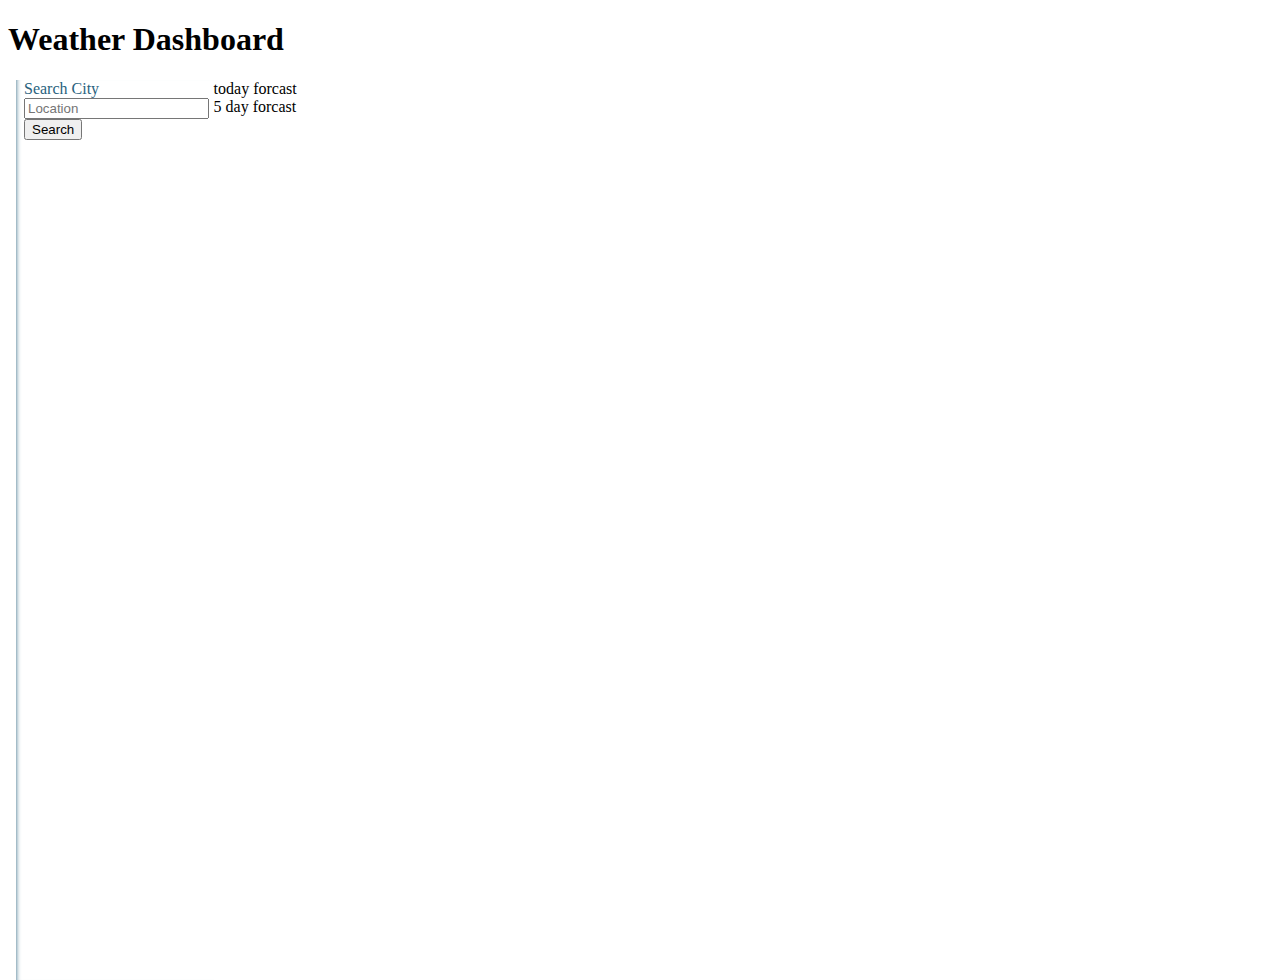
==== index.html @ 3742814a "added basic framework" ====
<!doctype html>
<html lang="en">
  <head>
    <meta charset="utf-8">
    <meta name="viewport" content="width=device-width, initial-scale=1">
    <link href="https://cdn.jsdelivr.net/npm/bootstrap@5.1.1/dist/css/bootstrap.min.css" rel="stylesheet" integrity="sha384-F3w7mX95PdgyTmZZMECAngseQB83DfGTowi0iMjiWaeVhAn4FJkqJByhZMI3AhiU" crossorigin="anonymous">
    <link rel="stylesheet" href="./assets/style.css">

    <title>Weather Dashboard</title>
  </head>
  <body class="min-100-vh flex-column">
      <header class="p-4 text-center text-white bg-primary">
        <h1>Weather Dashboard</h1>
      </header>
      <main>
        <aside>
            <!-- search and history  -->
            <form>
                <label class="form-label">Search City</label>
                <br>
                <input type="text" placeholder="Location">
                <button type="submit" class="btn btn-primary">Search</button>
            </form>
        </aside>
        <section>
            <div>
                today forcast 
            </div>
            <div>
                5 day forcast
            </div>                                                                                                                                                                                                                                                                                                                                                
            
        </section>
      </main>


    <script src="https://cdn.jsdelivr.net/npm/bootstrap@5.1.1/dist/js/bootstrap.bundle.min.js" integrity="sha384-/bQdsTh/da6pkI1MST/rWKFNjaCP5gBSY4sEBT38Q/9RBh9AH40zEOg7Hlq2THRZ" crossorigin="anonymous"></script>
    <script src="./assets/main.js"></script>
  </body>
</html>
---- assets/style.css ----
aside {
    width: 15%;
    height: 100vh;
    padding-left: .5rem;
    margin-left: .5rem;
    float: left;
    box-shadow: inset 5px 0 5px -5px #29627e;
    color: #29627e;
}
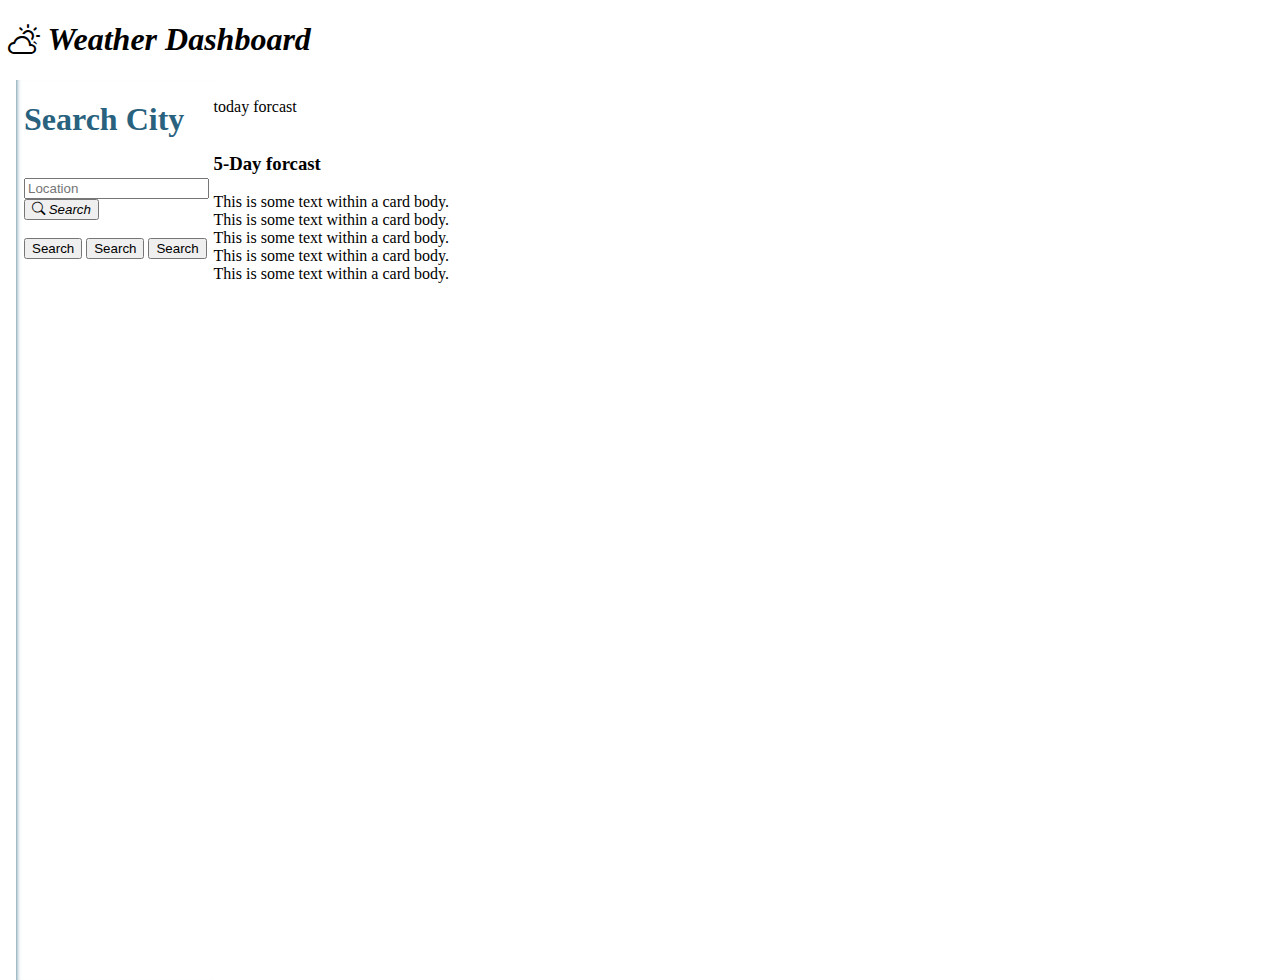
==== commit 3e73dd17: "updated to index.html adding cards updates to main.js testing api" ====
--- a/index.html
+++ b/index.html
@@ -1,40 +1,100 @@
 <!doctype html>
 <html lang="en">
-  <head>
-    <meta charset="utf-8">
-    <meta name="viewport" content="width=device-width, initial-scale=1">
-    <link href="https://cdn.jsdelivr.net/npm/bootstrap@5.1.1/dist/css/bootstrap.min.css" rel="stylesheet" integrity="sha384-F3w7mX95PdgyTmZZMECAngseQB83DfGTowi0iMjiWaeVhAn4FJkqJByhZMI3AhiU" crossorigin="anonymous">
-    <link rel="stylesheet" href="./assets/style.css">
 
-    <title>Weather Dashboard</title>
-  </head>
-  <body class="min-100-vh flex-column">
-      <header class="p-4 text-center text-white bg-primary">
-        <h1>Weather Dashboard</h1>
-      </header>
-      <main>
-        <aside>
-            <!-- search and history  -->
-            <form>
-                <label class="form-label">Search City</label>
-                <br>
-                <input type="text" placeholder="Location">
-                <button type="submit" class="btn btn-primary">Search</button>
-            </form>
-        </aside>
-        <section>
-            <div>
-                today forcast 
+<head>
+  <meta charset="utf-8">
+  <meta name="viewport" content="width=device-width, initial-scale=1">
+  <link href="https://cdn.jsdelivr.net/npm/bootstrap@5.1.1/dist/css/bootstrap.min.css" rel="stylesheet"
+    integrity="sha384-F3w7mX95PdgyTmZZMECAngseQB83DfGTowi0iMjiWaeVhAn4FJkqJByhZMI3AhiU" crossorigin="anonymous">
+    <link rel="stylesheet" href="https://cdn.jsdelivr.net/npm/bootstrap-icons@1.5.0/font/bootstrap-icons.css">
+  <link rel="stylesheet" href="./assets/style.css">
+
+  <title>Weather Dashboard</title>
+</head>
+
+<body class="min-100-vh flex-column">
+  <header class="p-4 text-center text-white bg-primary bg-gradient">
+    <h1 ><i class="bi bi-cloud-sun"> Weather Dashboard</i></h1>
+  </header>
+  <main>
+    <aside>
+      <!-- search and history  -->
+      <form>
+        <label class="form-label"><h1>Search City</h1></label>
+        <br>
+        <input type="text" placeholder="Location" id="location">
+        <button type="submit" class="btn btn-primary bg-gradient"><i class="bi bi-search"> Search</i></button>
+        <br>
+        <br>
+        <div class="d-flex flex-column gap-1">
+          <button type="submit" class="btn btn-secondary bg-gradient">Search</button>
+          <button type="submit" class="btn btn-secondary bg-gradient">Search</button>
+          <button type="submit" class="btn btn-secondary bg-gradient">Search</button>
+        </div>
+      </form>
+    </aside>
+    <section>
+      <br>
+      <!-- today forcast  -->
+      <div class="container">
+        <div class="card">
+          <div class="card-body">
+            today forcast
+          </div>
+        </div>
+      </div>
+      <br>
+      <!-- 5 day forcast  -->
+      <div class="container">
+        <h3>5-Day forcast</h1>
+        <div class="row">
+          <div class="col">
+            <div class="card">
+              <div class="card-body">
+                This is some text within a card body.
+              </div>
             </div>
-            <div>
-                5 day forcast
-            </div>                                                                                                                                                                                                                                                                                                                                                
-            
-        </section>
-      </main>
+          </div>
+          <div class="col">
+            <div class="card">
+              <div class="card-body">
+                This is some text within a card body.
+              </div>
+            </div>
+          </div>
+          <div class="col">
+            <div class="card">
+              <div class="card-body">
+                This is some text within a card body.
+              </div>
+            </div>
+          </div>
+          <div class="col">
+            <div class="card">
+              <div class="card-body">
+                This is some text within a card body.
+              </div>
+            </div>
+          </div>
+          <div class="col">
+            <div class="card">
+              <div class="card-body">
+                This is some text within a card body.
+              </div>
+            </div>
+          </div>
+        </div>
+      </div>
+    </section>
+  </main>
 
 
-    <script src="https://cdn.jsdelivr.net/npm/bootstrap@5.1.1/dist/js/bootstrap.bundle.min.js" integrity="sha384-/bQdsTh/da6pkI1MST/rWKFNjaCP5gBSY4sEBT38Q/9RBh9AH40zEOg7Hlq2THRZ" crossorigin="anonymous"></script>
-    <script src="./assets/main.js"></script>
-  </body>
+  <!-- js links  -->
+
+  <script src="https://cdn.jsdelivr.net/npm/bootstrap@5.1.1/dist/js/bootstrap.bundle.min.js"
+    integrity="sha384-/bQdsTh/da6pkI1MST/rWKFNjaCP5gBSY4sEBT38Q/9RBh9AH40zEOg7Hlq2THRZ"
+    crossorigin="anonymous"></script>
+  <script src="./assets/main.js"></script>
+</body>
+
 </html>--- a/assets/style.css
+++ b/assets/style.css
@@ -7,3 +7,7 @@
     box-shadow: inset 5px 0 5px -5px #29627e;
     color: #29627e;
 }
+
+/* button{
+    padding: 5px 5px 5px
+} */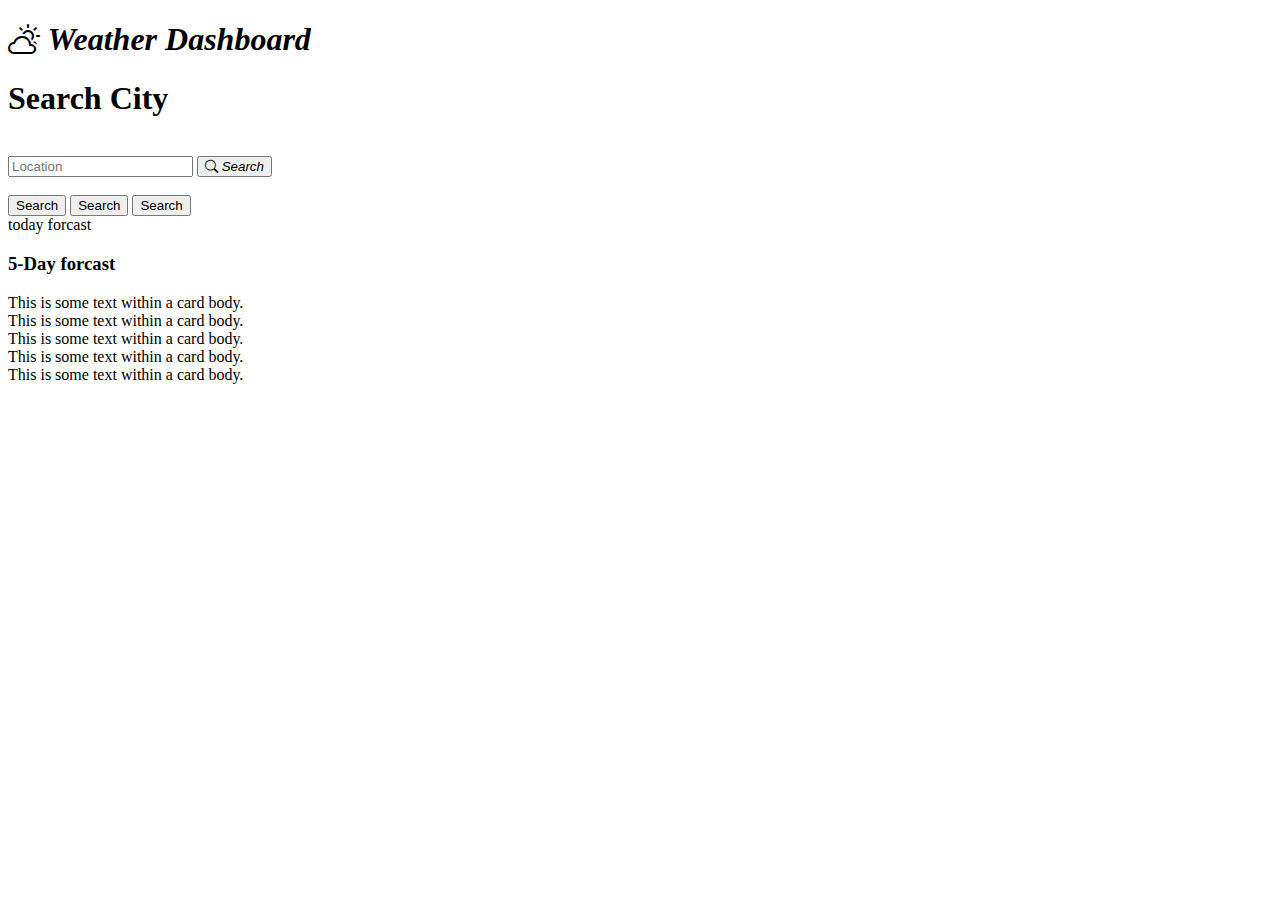
==== commit 9e5ba53a: "update" ====
--- a/index.html
+++ b/index.html
@@ -6,7 +6,7 @@
   <meta name="viewport" content="width=device-width, initial-scale=1">
   <link href="https://cdn.jsdelivr.net/npm/bootstrap@5.1.1/dist/css/bootstrap.min.css" rel="stylesheet"
     integrity="sha384-F3w7mX95PdgyTmZZMECAngseQB83DfGTowi0iMjiWaeVhAn4FJkqJByhZMI3AhiU" crossorigin="anonymous">
-    <link rel="stylesheet" href="https://cdn.jsdelivr.net/npm/bootstrap-icons@1.5.0/font/bootstrap-icons.css">
+  <link rel="stylesheet" href="https://cdn.jsdelivr.net/npm/bootstrap-icons@1.5.0/font/bootstrap-icons.css">
   <link rel="stylesheet" href="./assets/style.css">
 
   <title>Weather Dashboard</title>
@@ -14,83 +14,94 @@
 
 <body class="min-100-vh flex-column">
   <header class="p-4 text-center text-white bg-primary bg-gradient">
-    <h1 ><i class="bi bi-cloud-sun"> Weather Dashboard</i></h1>
+    <h1><i class="bi bi-cloud-sun"> Weather Dashboard</i></h1>
   </header>
   <main>
-    <aside>
-      <!-- search and history  -->
-      <form>
-        <label class="form-label"><h1>Search City</h1></label>
-        <br>
-        <input type="text" placeholder="Location" id="location">
-        <button type="submit" class="btn btn-primary bg-gradient"><i class="bi bi-search"> Search</i></button>
-        <br>
-        <br>
-        <div class="d-flex flex-column gap-1">
-          <button type="submit" class="btn btn-secondary bg-gradient">Search</button>
-          <button type="submit" class="btn btn-secondary bg-gradient">Search</button>
-          <button type="submit" class="btn btn-secondary bg-gradient">Search</button>
+    <div class="container">
+      <div class="row">
+        <div class="col-sm-2">
+          <!-- search field  -->
+          <form class="searchForm" id="form">
+            <label class="form-label">
+              <h1>Search City</h1>
+            </label>
+            <br>
+            <input type="text" placeholder="Location" id="location">
+            <button type="submit" class="btn btn-primary bg-gradient m-2"><i class="bi bi-search"> Search</i></button>
+            <br>
+            <br>
+            <div class="d-flex flex-column gap-1">
+              <button type="submit" class="btn btn-secondary bg-gradient">Search</button>
+              <button type="submit" class="btn btn-secondary bg-gradient">Search</button>
+              <button type="submit" class="btn btn-secondary bg-gradient">Search</button>
+            </div>
+          </form>
         </div>
-      </form>
-    </aside>
-    <section>
-      <br>
-      <!-- today forcast  -->
-      <div class="container">
-        <div class="card">
-          <div class="card-body">
-            today forcast
-          </div>
-        </div>
-      </div>
-      <br>
-      <!-- 5 day forcast  -->
-      <div class="container">
-        <h3>5-Day forcast</h1>
-        <div class="row">
-          <div class="col">
-            <div class="card">
-              <div class="card-body">
-                This is some text within a card body.
+        <!-- display field  -->
+        <div class="col-sm-10">
+          <div>
+            <!-- today display  -->
+            <div class="col-8 col-sm-12">
+              <div class="container">
+                <div class="card">
+                  <div class="card-body">
+                    today forcast
+                  </div>
+                </div>
               </div>
             </div>
-          </div>
-          <div class="col">
-            <div class="card">
-              <div class="card-body">
-                This is some text within a card body.
-              </div>
-            </div>
-          </div>
-          <div class="col">
-            <div class="card">
-              <div class="card-body">
-                This is some text within a card body.
-              </div>
-            </div>
-          </div>
-          <div class="col">
-            <div class="card">
-              <div class="card-body">
-                This is some text within a card body.
-              </div>
-            </div>
-          </div>
-          <div class="col">
-            <div class="card">
-              <div class="card-body">
-                This is some text within a card body.
+            <!-- 5 day forcast  -->
+            <div class="col-4 col-sm-12">
+              <div class="container">
+                <h3>5-Day forcast</h1>
+                  <div class="row forcastCards">
+                    <div class="col">
+                      <div class="card">
+                        <div class="card-body">
+                          This is some text within a card body.
+                        </div>
+                      </div>
+                    </div>
+                    <div class="col">
+                      <div class="card">
+                        <div class="card-body">
+                          This is some text within a card body.
+                        </div>
+                      </div>
+                    </div>
+                    <div class="col">
+                      <div class="card">
+                        <div class="card-body">
+                          This is some text within a card body.
+                        </div>
+                      </div>
+                    </div>
+                    <div class="col">
+                      <div class="card">
+                        <div class="card-body">
+                          This is some text within a card body.
+                        </div>
+                      </div>
+                    </div>
+                    <div class="col">
+                      <div class="card">
+                        <div class="card-body">
+                          This is some text within a card body.
+                        </div>
+                      </div>
+                    </div>
+                  </div>
               </div>
             </div>
           </div>
         </div>
       </div>
-    </section>
+    </div>
   </main>
 
 
   <!-- js links  -->
-
+  <script src="https://code.jquery.com/jquery-3.5.1.min.js"></script>
   <script src="https://cdn.jsdelivr.net/npm/bootstrap@5.1.1/dist/js/bootstrap.bundle.min.js"
     integrity="sha384-/bQdsTh/da6pkI1MST/rWKFNjaCP5gBSY4sEBT38Q/9RBh9AH40zEOg7Hlq2THRZ"
     crossorigin="anonymous"></script>
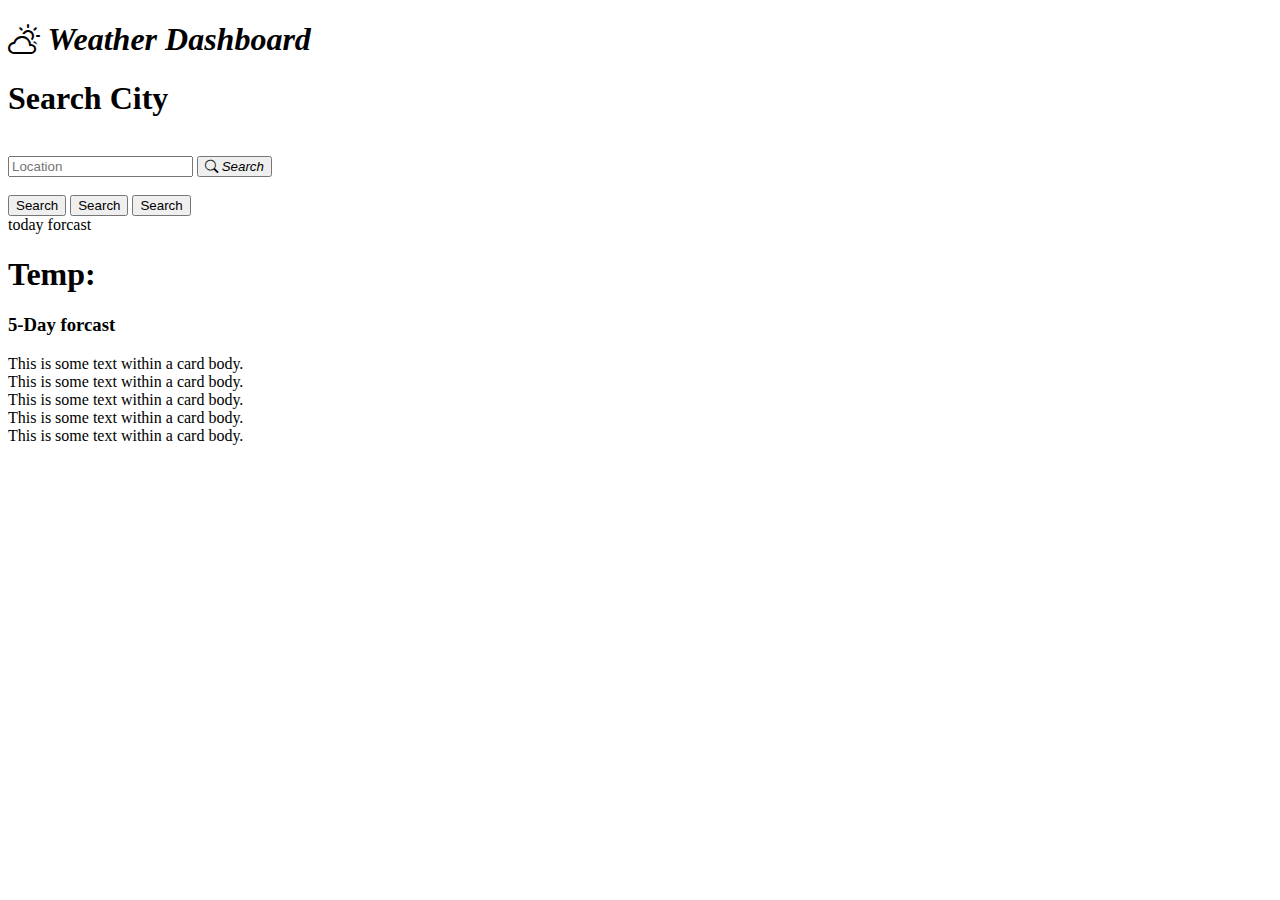
==== commit 32ab2243: "update" ====
--- a/index.html
+++ b/index.html
@@ -44,8 +44,9 @@
             <div class="col-8 col-sm-12">
               <div class="container">
                 <div class="card">
-                  <div class="card-body">
+                  <div class="card-body mainSection">
                     today forcast
+                    <h1>Temp:</h1>
                   </div>
                 </div>
               </div>
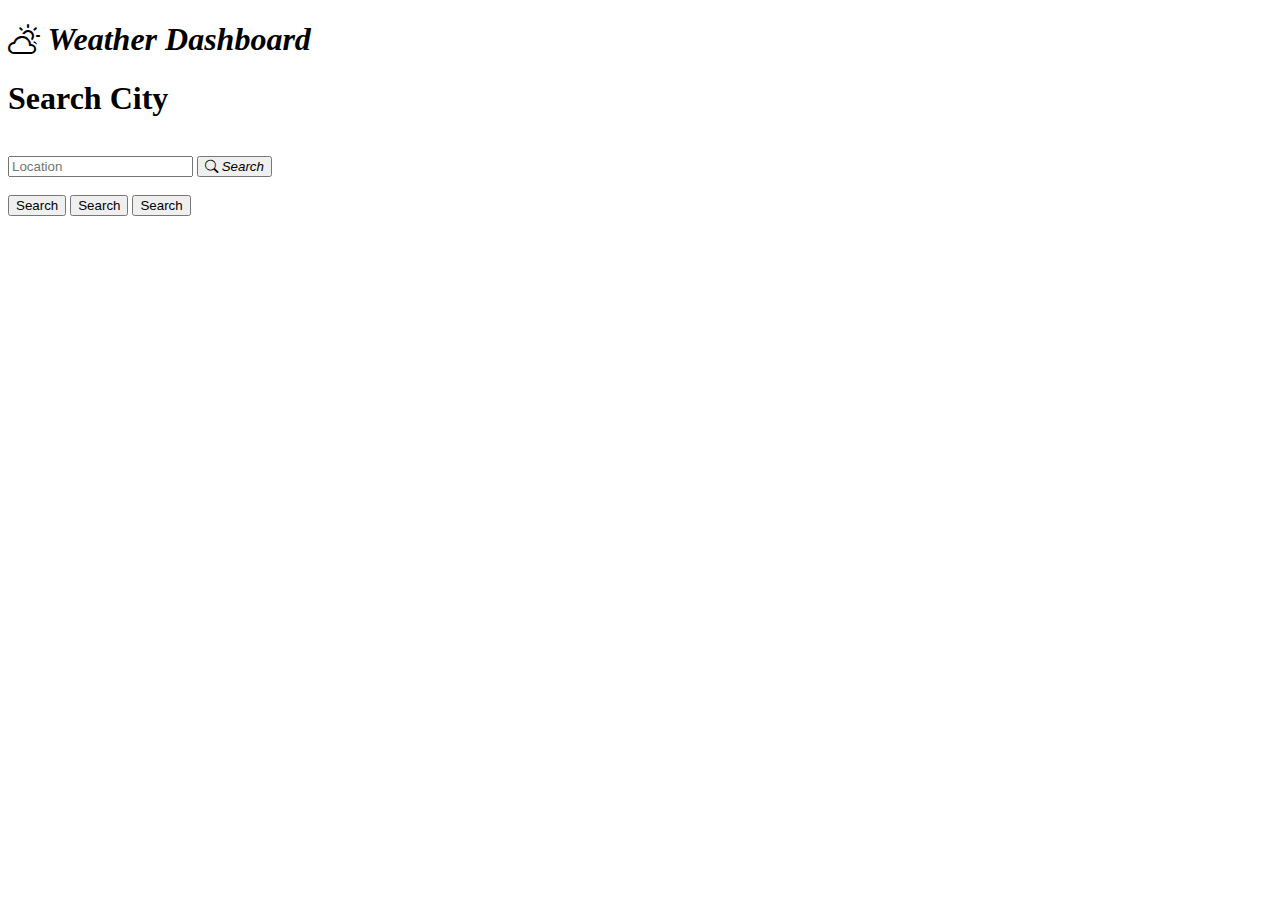
==== commit de72d96a: "update" ====
--- a/index.html
+++ b/index.html
@@ -41,20 +41,12 @@
         <div class="col-sm-10">
           <div>
             <!-- today display  -->
-            <div class="col-8 col-sm-12">
-              <div class="container">
-                <div class="card">
-                  <div class="card-body mainSection">
-                    today forcast
-                    <h1>Temp:</h1>
-                  </div>
-                </div>
-              </div>
+            <div class="col-8 col-sm-12 mainSection">
             </div>
             <!-- 5 day forcast  -->
             <div class="col-4 col-sm-12">
-              <div class="container">
-                <h3>5-Day forcast</h1>
+              <div class="container 5dayMainSection">
+                <!-- <h3 class="check2">5-Day forcast</h3>
                   <div class="row forcastCards">
                     <div class="col">
                       <div class="card">
@@ -92,7 +84,7 @@
                       </div>
                     </div>
                   </div>
-              </div>
+              </div> -->
             </div>
           </div>
         </div>
